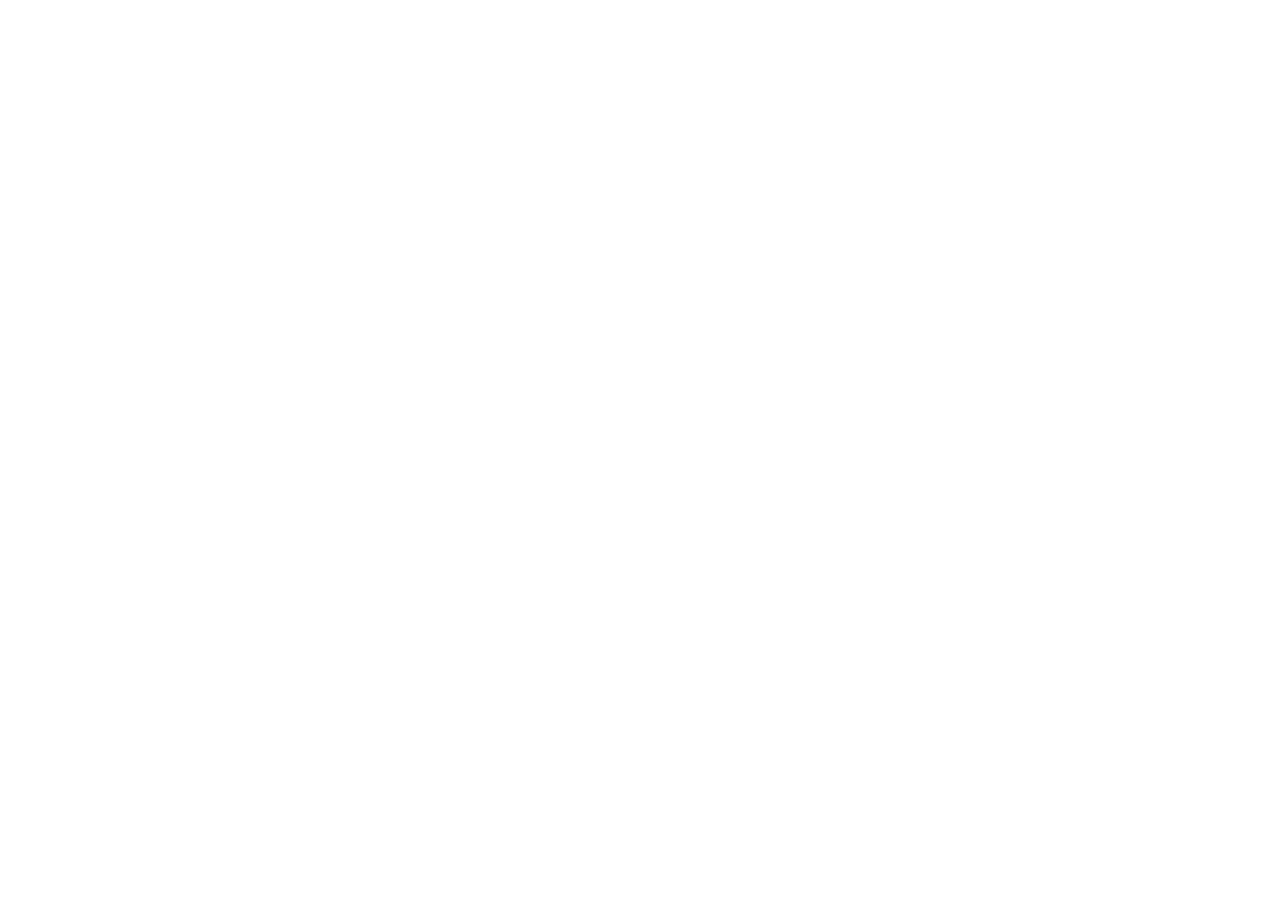
==== index.html @ 3803670b "Initial commit" ====
<!DOCTYPE html>
<html lang="en">
  <head>
    <meta charset="UTF-8" />
    <meta name="viewport" content="width=device-width, initial-scale=1.0" />
    <link rel="stylesheet" href="styles.css" />

    <title>Document</title>
  </head>
  <body>
    <div class="test">
      <div id="div1">
        <div class="animate-text">This is animated text!</div>
      </div>
      <div id="div2">
        <div class="animate-text2">This is animated text! two</div>
      </div>
    </div>
  </body>

  <script>
    window.addEventListener("load", function () {
      function ahref() {
        document.getElementById("div1").style.display = "block"; // Shows the element by changing its display style
      }
      setTimeout(function () {
        ahref();
      }, 1000); // Delay the execution by 5 seconds
    });

    window.addEventListener("load", function () {
      function ahref() {
        document.getElementById("div2").style.display = "block"; // Shows the element by changing its display style
      }
      setTimeout(function () {
        ahref();
      }, 1000); // Delay the execution by 5 seconds
    });
  </script>
</html>
---- styles.css ----
body {
  font-family: Arial, sans-serif;
  /* display: flex;
  justify-content: center;
  align-items: center; */
  height: 100vh;
  margin: 0;
}
.test {
  top: -13px;
  position: absolute;
}
.animate-text {
  font-size: 14px;
  font-weight: bold;
  position: relative;
  opacity: 0;
  position: absolute;
  bottom: 0px;
  animation: moveUpFadeIn 2.8s ease-in-out infinite;
}
.animate-text2 {
  font-size: 14px;
  font-weight: bold;
  position: relative;
  opacity: 0;
  list-style-type: none;
  animation: moveUpFadeIn2 2.8s ease-in-out infinite;
  position: absolute;
  left: 0;
}

#div1 {
  display: none;
  position: absolute;
  bottom: 0px;
  width: 400px;
}
#div2 {
  display: none;
  position: absolute;
  bottom: 0px;
  width: 400px;
}

@keyframes moveUpFadeIn2 {
  0% {
    transform: translateY(60px);
    opacity: 0;
  }
  50% {
    opacity: 1;
  }
  100% {
    transform: translateY(0);
    opacity: 1;
  }
}

@keyframes moveUpFadeIn {
  0% {
    transform: translateY(60px);
    opacity: 0;
  }
  50% {
    opacity: 1;
  }
  100% {
    transform: translateY(0);
    opacity: 1;
  }
}
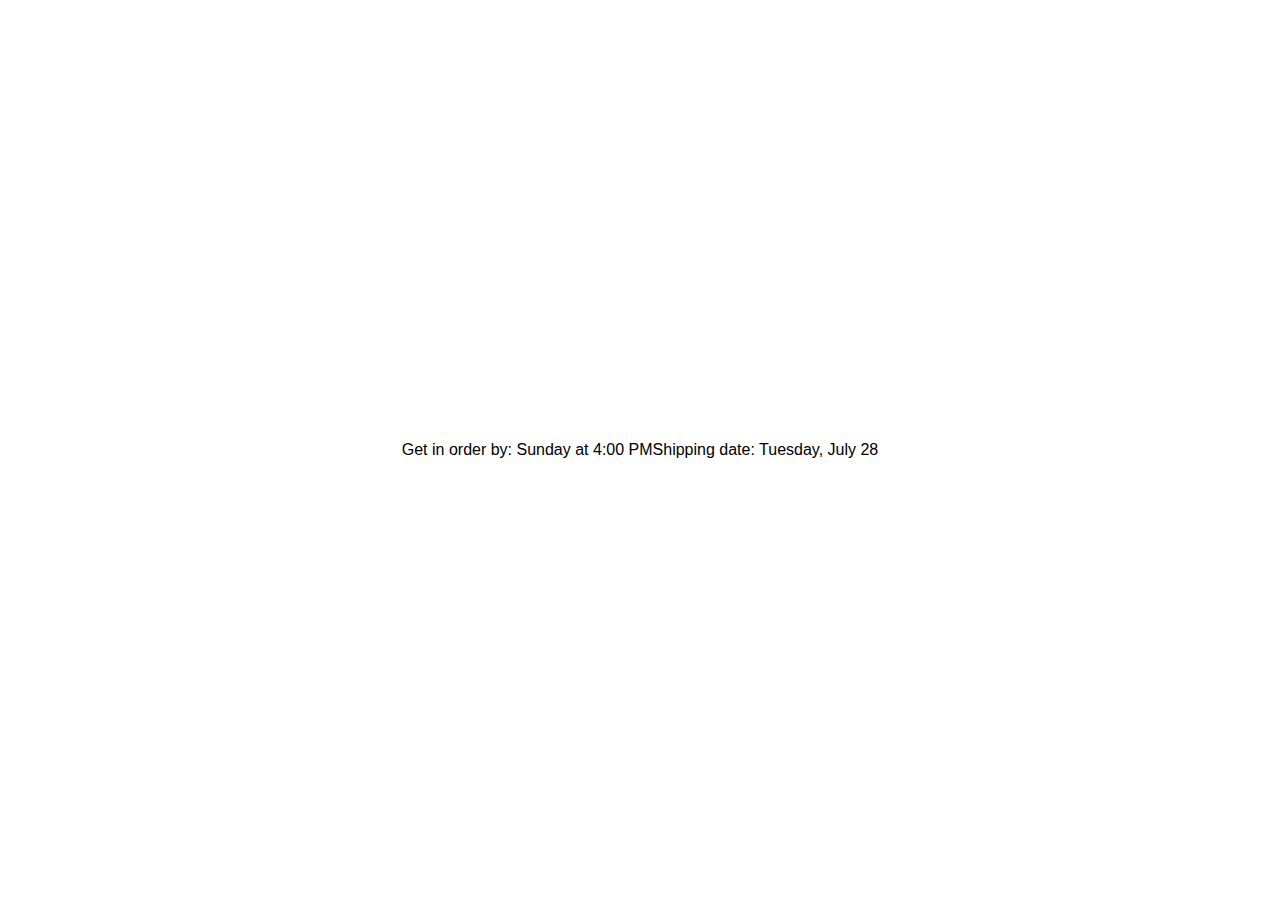
==== commit 50018c12: "Update index.html" ====
--- a/index.html
+++ b/index.html
@@ -9,32 +9,78 @@
   </head>
   <body>
     <div class="test">
-      <div id="div1">
-        <div class="animate-text">This is animated text!</div>
-      </div>
-      <div id="div2">
-        <div class="animate-text2">This is animated text! two</div>
+      <div class="center-n">
+        <div id="text-display" class="animate-text">First Line</div>
       </div>
     </div>
+
+    <script>
+      const lines = [
+        { text: "Order in by", class: "animate-text" },
+        { text: "Free shipping over $80", class: "animate-text2" },
+      ];
+      let index = 0;
+
+      function swapText() {
+        const display = document.getElementById("text-display");
+
+        // Update text and class
+        index = (index + 1) % lines.length; // Toggle between 0 and 1
+        display.textContent = lines[index].text;
+        display.className = lines[index].class; // Change the class
+
+        setTimeout(swapText, 3000); // Call the function again after 3 seconds
+      }
+
+      setTimeout(swapText, 3000); // Start after 3 seconds
+    </script>
+
+    <p>Get in order by: <span id="orderDate"></span></p>
+    <p>Shipping date: <span id="shippingDate"></span></p>
+
+    <script>
+      function updateDates() {
+        var currentTime = new Date();
+        var currentDay = currentTime.getDay(); // 0 = Sunday, 1 = Monday, ..., 6 = Saturday
+        var millisecondsInDay = 24 * 60 * 60 * 1000;
+
+        // Calculate next Sunday at 12:00 PM
+        var daysUntilSunday = (7 - currentDay) % 7;
+        var nextSunday = new Date(
+          currentTime.getTime() + daysUntilSunday * millisecondsInDay
+        );
+        nextSunday.setHours(12, 0, 0, 0);
+
+        // Calculate next Monday
+        var daysUntilMonday = (8 - currentDay) % 7;
+        var nextMonday = new Date(
+          currentTime.getTime() + daysUntilMonday * millisecondsInDay
+        );
+
+        // Update "get in order" date
+        var orderDate = document.getElementById("orderDate");
+        orderDate.textContent =
+          nextSunday.toLocaleDateString("en-US", {
+            weekday: "long",
+            // month: 'long',
+            // day: 'numeric'
+          }) + " at 4:00 PM";
+
+        // Update "shipping date"
+        var shippingDate = document.getElementById("shippingDate");
+        nextMonday.setDate(nextMonday.getDate() + 1); // Move to the following Monday
+        shippingDate.textContent = nextMonday.toLocaleDateString("en-US", {
+          weekday: "long",
+          month: "long",
+          day: "numeric",
+        });
+      }
+
+      // Call the function initially
+      updateDates();
+
+      // Update the dates every second
+      setInterval(updateDates, 1000);
+    </script>
   </body>
-
-  <script>
-    window.addEventListener("load", function () {
-      function ahref() {
-        document.getElementById("div1").style.display = "block"; // Shows the element by changing its display style
-      }
-      setTimeout(function () {
-        ahref();
-      }, 1000); // Delay the execution by 5 seconds
-    });
-
-    window.addEventListener("load", function () {
-      function ahref() {
-        document.getElementById("div2").style.display = "block"; // Shows the element by changing its display style
-      }
-      setTimeout(function () {
-        ahref();
-      }, 1000); // Delay the execution by 5 seconds
-    });
-  </script>
 </html>
--- a/styles.css
+++ b/styles.css
@@ -1,33 +1,42 @@
 body {
   font-family: Arial, sans-serif;
-  /* display: flex;
+  display: flex;
   justify-content: center;
-  align-items: center; */
+  align-items: center;
   height: 100vh;
   margin: 0;
 }
 .test {
-  top: -13px;
   position: absolute;
+  top: -15px;
+  width: 300px;
+}
+.center-n {
+  display: flex;
+  justify-content: center;
+  align-items: center;
+  position: relative;
 }
 .animate-text {
+  top: 0px;
+  position: absolute;
   font-size: 14px;
-  font-weight: bold;
   position: relative;
   opacity: 0;
   position: absolute;
   bottom: 0px;
-  animation: moveUpFadeIn 2.8s ease-in-out infinite;
+  animation: moveUpFadeIn 2.9s ease-in-out infinite;
 }
 .animate-text2 {
+  top: 0px;
+  position: absolute;
   font-size: 14px;
-  font-weight: bold;
+
   position: relative;
   opacity: 0;
   list-style-type: none;
-  animation: moveUpFadeIn2 2.8s ease-in-out infinite;
+  animation: moveUpFadeIn2 2.9s ease-in-out infinite;
   position: absolute;
-  left: 0;
 }
 
 #div1 {
